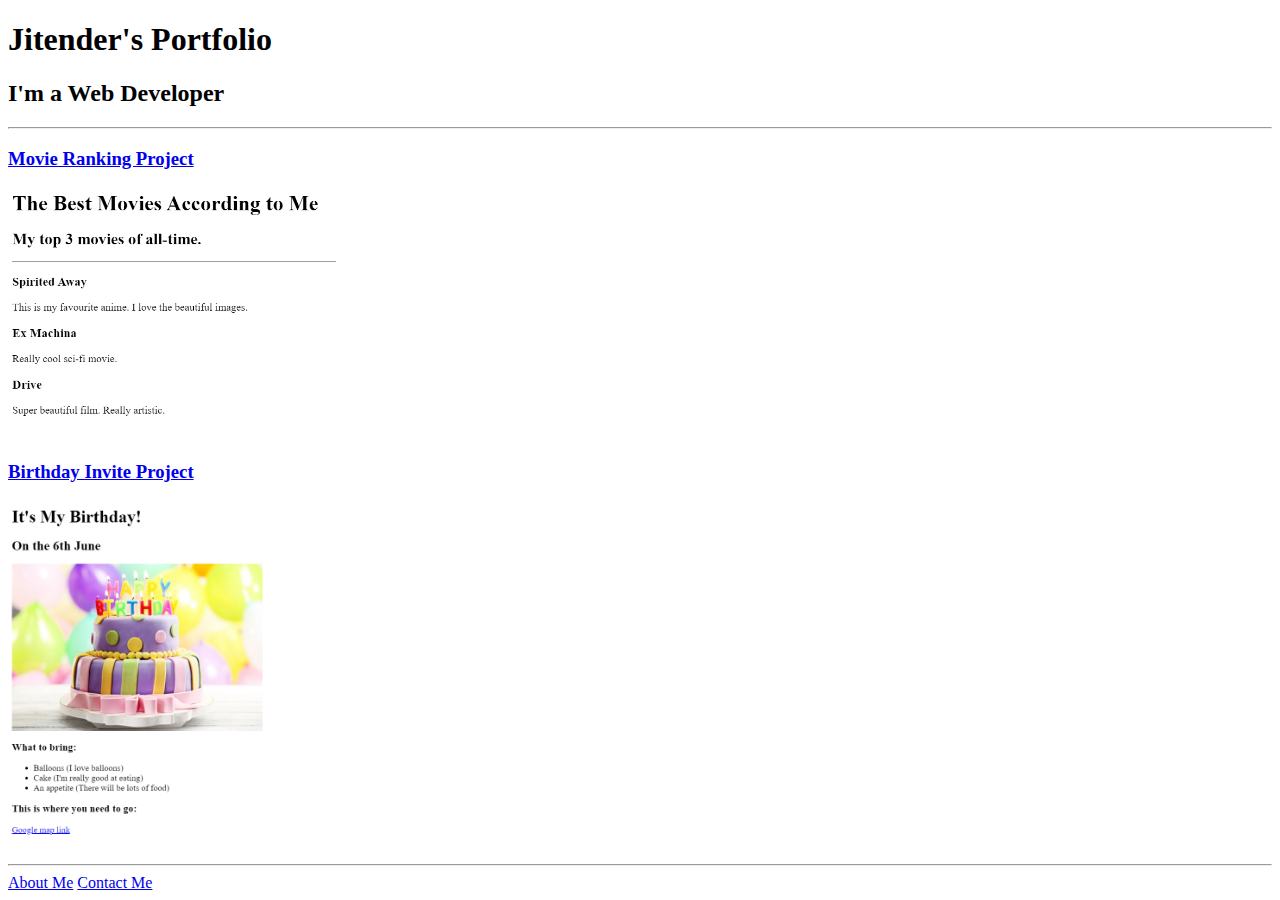
==== index.html @ bfeefc6d "Add files via upload" ====
<!-- TODO 1: Create the HTML Boilerplate -->

<!-- TODO 2: Add Your previous projects' HTML into the public folder -->

<!-- TODO 3: Take screenshots of your project previews and add the images to the images folder -->

<!-- TODO 4: Add titles/subtitles etc. -->

<!-- TODO 5: Add a link to the project pages -->

<!-- TODO 6: Add images to show the project previews
HINT for TODO 6: You can use the height attribute set to 200 to make the image smaller:
https://developer.mozilla.org/en-US/docs/Web/HTML/Element/img#attr-height -->

<!-- TODO 7: Add the Contact Me and About Me page links -->
<!DOCTYPE html>
<html lang = "en">

<head>
    <meta charset = "UTF-8">
    <title>Jitender's Portfolio</title>
</head>
    
<body>
    <h1>Jitender's Portfolio</h1>
    <h2>I'm a Web Developer</h2>
    <hr/>
    <h3><a href="./public/movie-ranking.html">Movie Ranking Project</a></h3>
    <img src="./assets/images/Movies.png" height="250" alt="Movie Ranking Project Review" />
    <h3><a href="./public/birthday-invite.html">Birthday Invite Project</a></h3>
    <img src="./assets/images/birthday.png" height="350" alt="Birthday Invite Project Preview" />
    <hr/>
    <a href="./public/about.html">About Me</a>
    <a href="./public/contact.html">Contact Me</a>
</body>

</html>
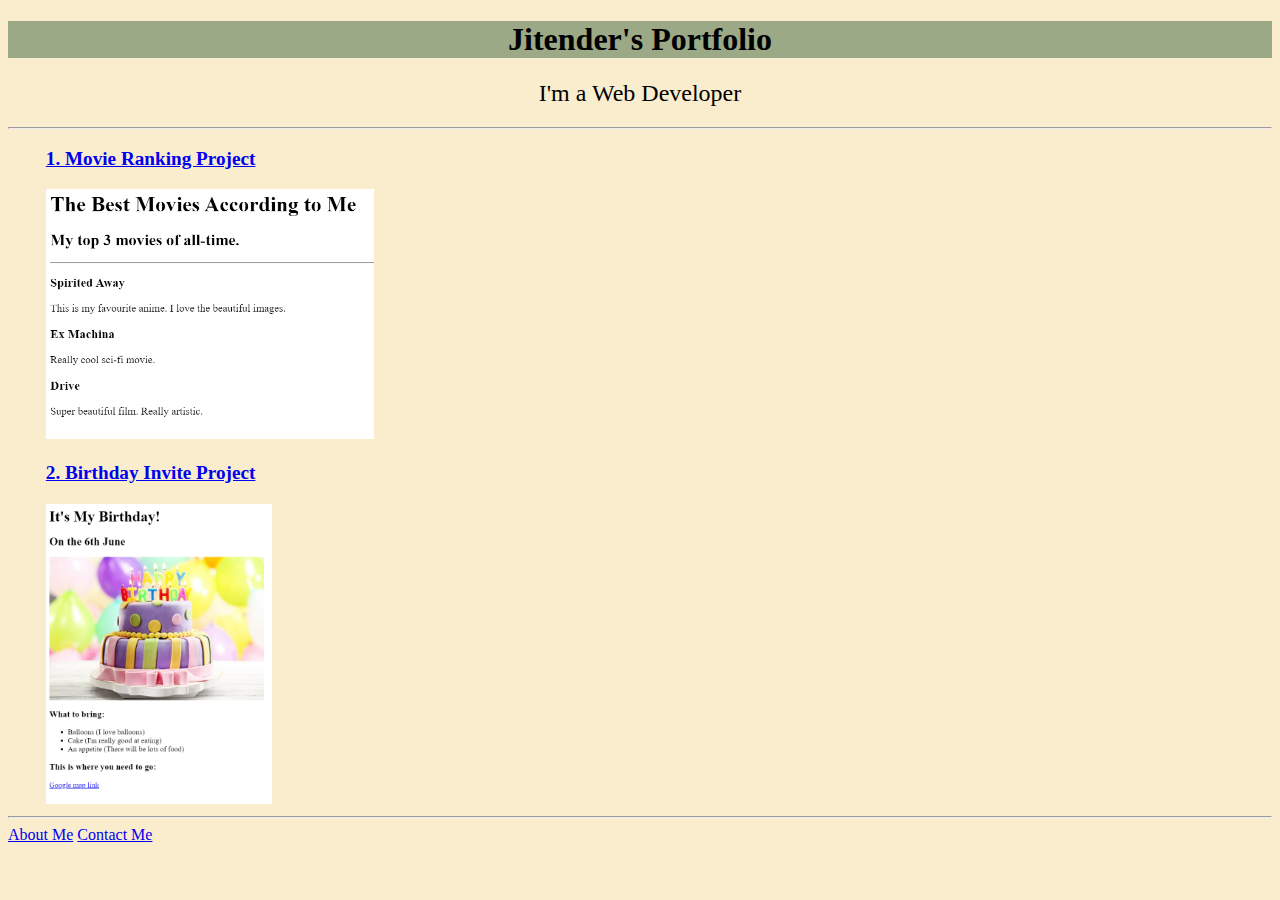
==== commit 13bcc88a: "Update index.html" ====
--- a/index.html
+++ b/index.html
@@ -14,24 +14,45 @@
 
 <!-- TODO 7: Add the Contact Me and About Me page links -->
 <!DOCTYPE html>
-<html lang = "en">
-
+<html lang="en">
 <head>
-    <meta charset = "UTF-8">
+    <meta charset="UTF-8">
+    <meta name="viewport" content="width=device-width, initial-scale=1.0">
     <title>Jitender's Portfolio</title>
 </head>
-    
+
+<style>
+    html{
+        background-color: #FAEDCE;
+    }
+    h1{
+        text-align: center;
+        background-color: #9CA986;
+    }
+    h2{
+        text-align: center;
+        font-weight: normal;
+    }
+    h3{
+        margin-left: 1cm;
+        font-size: larger;
+    }
+    img{
+        margin-left: 1cm;
+    }
+</style>
+
 <body>
     <h1>Jitender's Portfolio</h1>
-    <h2>I'm a Web Developer</h2>
-    <hr/>
-    <h3><a href="./public/movie-ranking.html">Movie Ranking Project</a></h3>
-    <img src="./assets/images/Movies.png" height="250" alt="Movie Ranking Project Review" />
-    <h3><a href="./public/birthday-invite.html">Birthday Invite Project</a></h3>
-    <img src="./assets/images/birthday.png" height="350" alt="Birthday Invite Project Preview" />
-    <hr/>
-    <a href="./public/about.html">About Me</a>
-    <a href="./public/contact.html">Contact Me</a>
+        <h2>I'm a Web Developer</h2>
+        <hr/>
+        <h3><a href = "./public/movie-ranking.html">1. Movie Ranking Project</a></h3>
+        <img src = "./assets/images/Movies.png" height="250" alt="movie ranking project preview">
+
+        <h3><a href="./public/birthday-invite.html">2. Birthday Invite Project</a></h3>
+        <img src="./assets/images/birthday.png" height="300" alt="Birthday Invite Project Preview">
+        <hr/>
+        <a href="./public/about.html">About Me</a>
+        <a href="./public/contact.html">Contact Me</a>
 </body>
-
-</html>+</html>
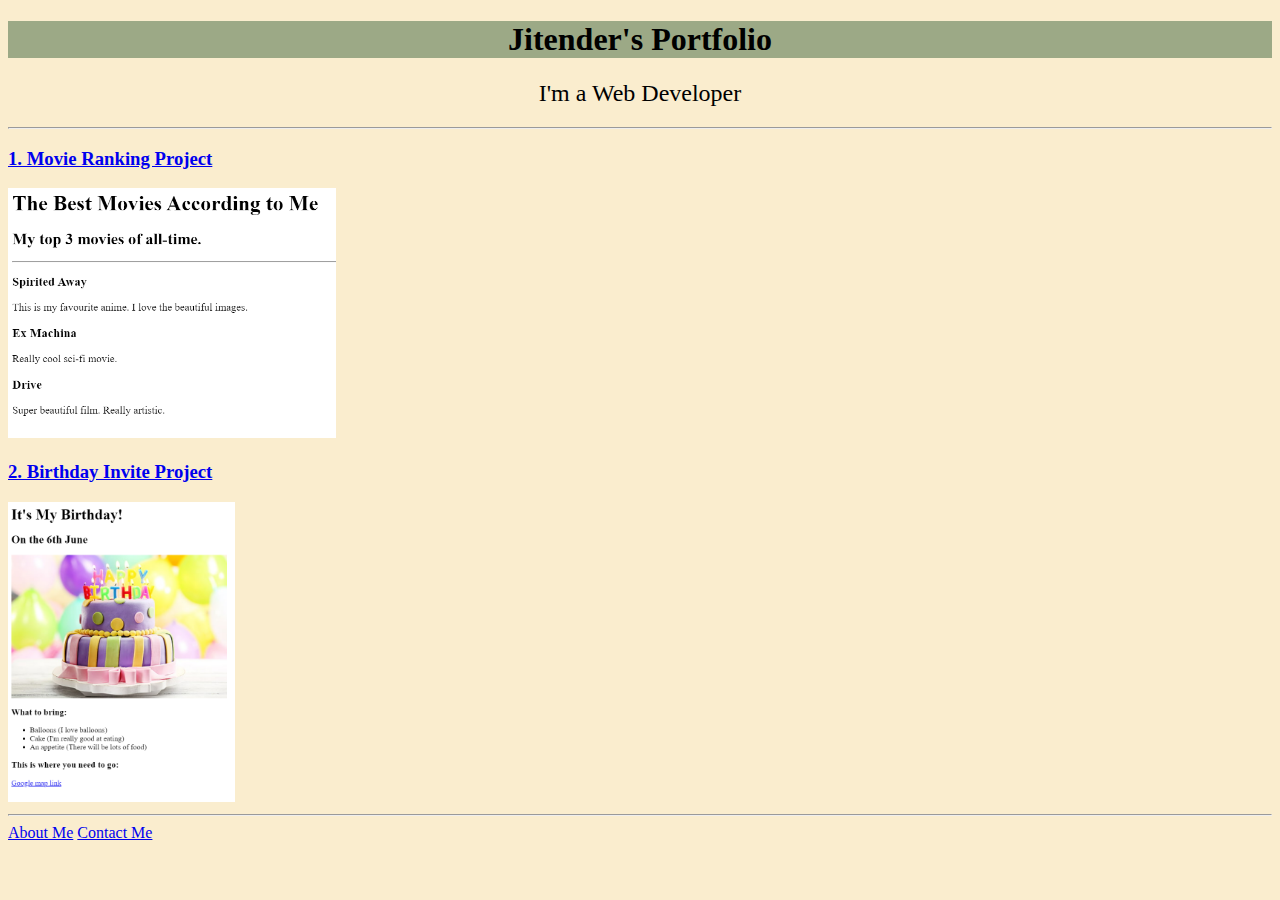
==== commit b5c8d95f: "Update index.html" ====
--- a/index.html
+++ b/index.html
@@ -33,13 +33,6 @@
         text-align: center;
         font-weight: normal;
     }
-    h3{
-        margin-left: 1cm;
-        font-size: larger;
-    }
-    img{
-        margin-left: 1cm;
-    }
 </style>
 
 <body>
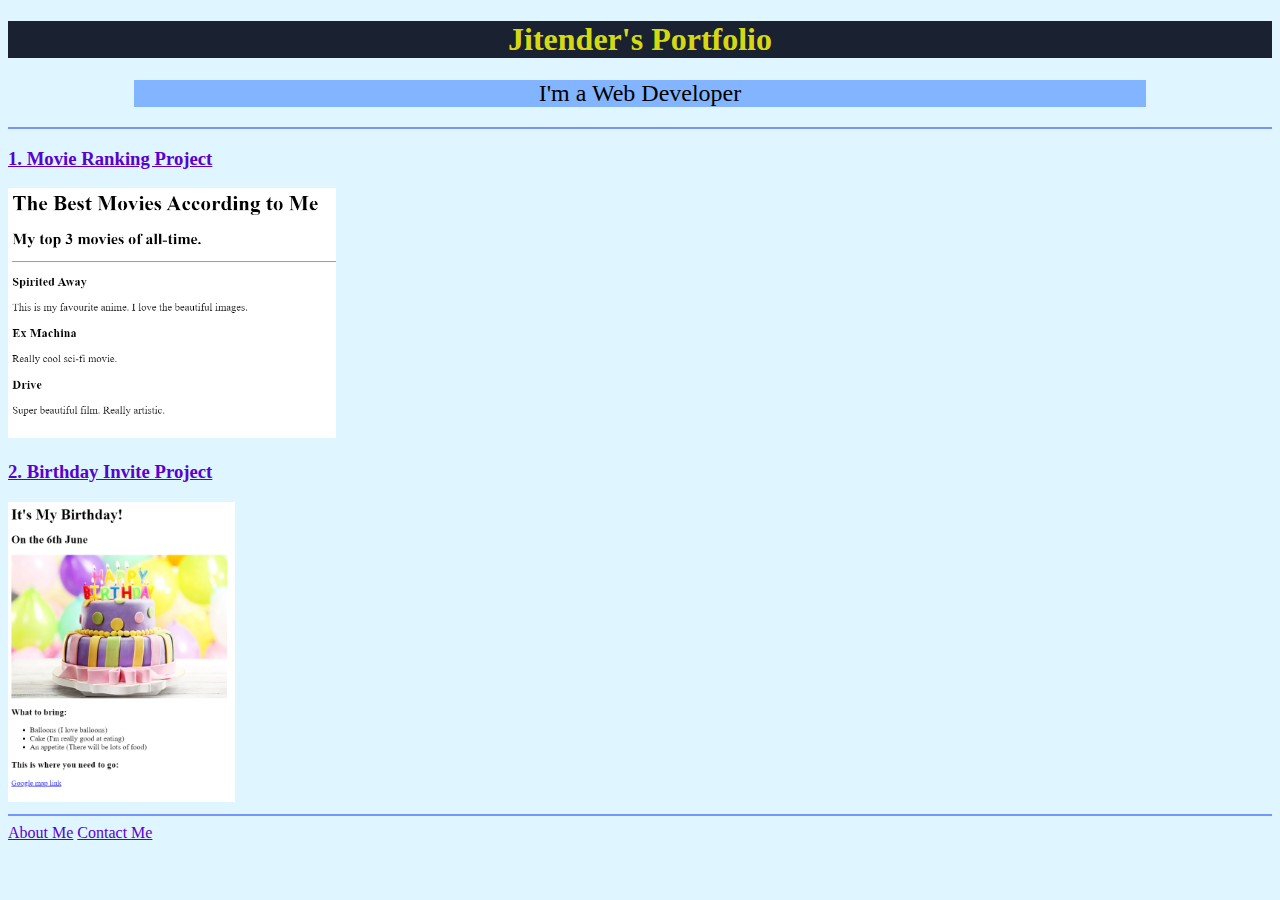
==== commit a11bb0fd: "Update index.html" ====
--- a/index.html
+++ b/index.html
@@ -1,18 +1,3 @@
-<!-- TODO 1: Create the HTML Boilerplate -->
-
-<!-- TODO 2: Add Your previous projects' HTML into the public folder -->
-
-<!-- TODO 3: Take screenshots of your project previews and add the images to the images folder -->
-
-<!-- TODO 4: Add titles/subtitles etc. -->
-
-<!-- TODO 5: Add a link to the project pages -->
-
-<!-- TODO 6: Add images to show the project previews
-HINT for TODO 6: You can use the height attribute set to 200 to make the image smaller:
-https://developer.mozilla.org/en-US/docs/Web/HTML/Element/img#attr-height -->
-
-<!-- TODO 7: Add the Contact Me and About Me page links -->
 <!DOCTYPE html>
 <html lang="en">
 <head>
@@ -23,15 +8,25 @@
 
 <style>
     html{
-        background-color: #FAEDCE;
+        background-color: #DFF5FF;
     }
     h1{
+        color: rgba(240, 244, 14, 0.9);
         text-align: center;
-        background-color: #9CA986;
+        background-color: #1A2130;
     }
     h2{
         text-align: center;
         font-weight: normal;
+        background-color: #83B4FF;
+        margin-left: 10%;
+        margin-right: 10%;
+    }
+    hr{
+        border:1px solid#7695FF;
+    }
+    a{
+        color: rgb(90, 0, 207);
     }
 </style>
 
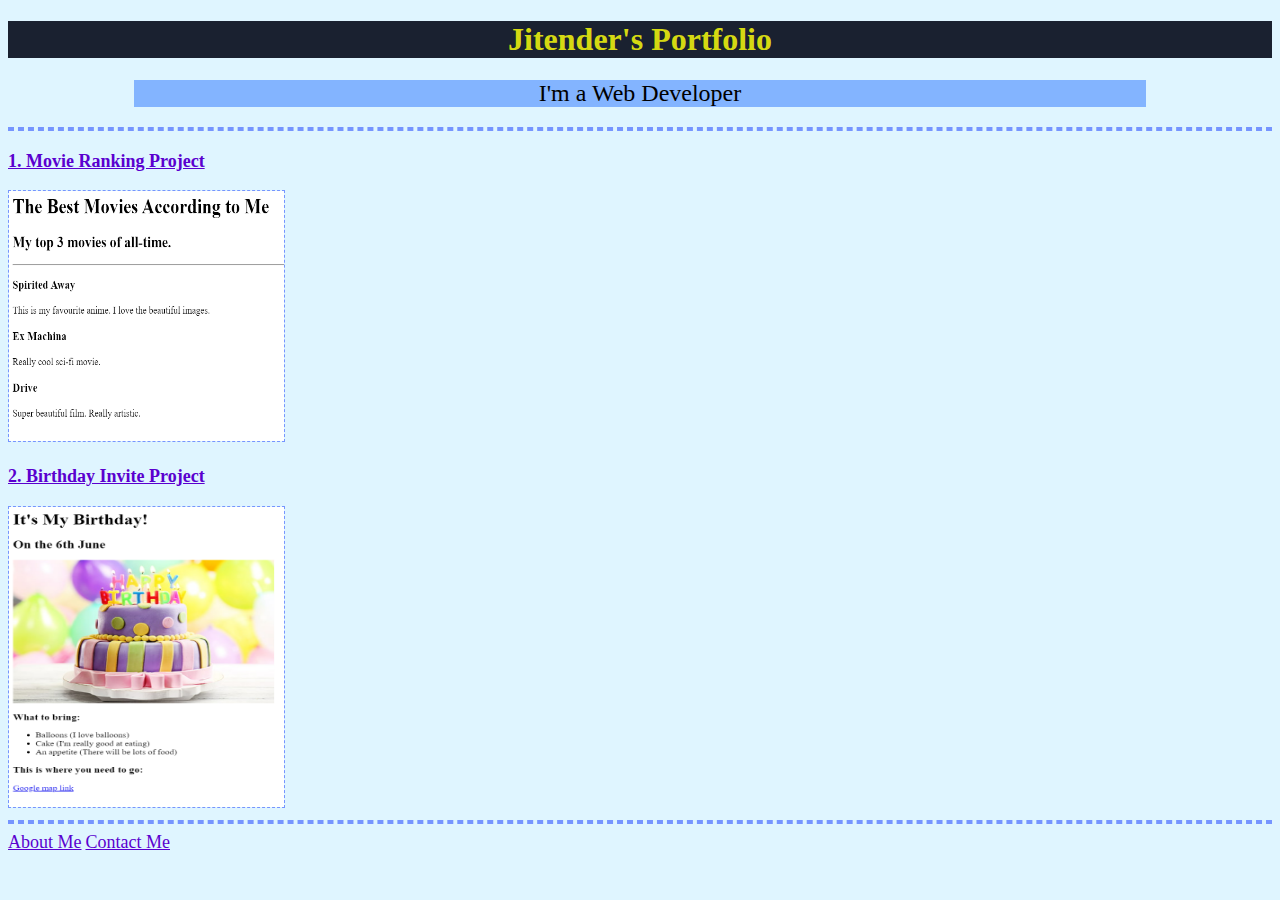
==== commit 4a8ece9d: "Update index.html" ====
--- a/index.html
+++ b/index.html
@@ -23,10 +23,14 @@
         margin-right: 10%;
     }
     hr{
-        border:1px solid#7695FF;
+        border:2px dashed#7695FF;
     }
     a{
+        font-size: large;
         color: rgb(90, 0, 207);
+    }
+    img{
+        border: 1px dashed #7695FF;
     }
 </style>
 
@@ -35,10 +39,10 @@
         <h2>I'm a Web Developer</h2>
         <hr/>
         <h3><a href = "./public/movie-ranking.html">1. Movie Ranking Project</a></h3>
-        <img src = "./assets/images/Movies.png" height="250" alt="movie ranking project preview">
+        <img src = "./assets/images/Movies.png" height="250" width="275" alt="movie ranking project preview">
 
         <h3><a href="./public/birthday-invite.html">2. Birthday Invite Project</a></h3>
-        <img src="./assets/images/birthday.png" height="300" alt="Birthday Invite Project Preview">
+        <img src="./assets/images/birthday.png" height="300" width="275" alt="Birthday Invite Project Preview">
         <hr/>
         <a href="./public/about.html">About Me</a>
         <a href="./public/contact.html">Contact Me</a>
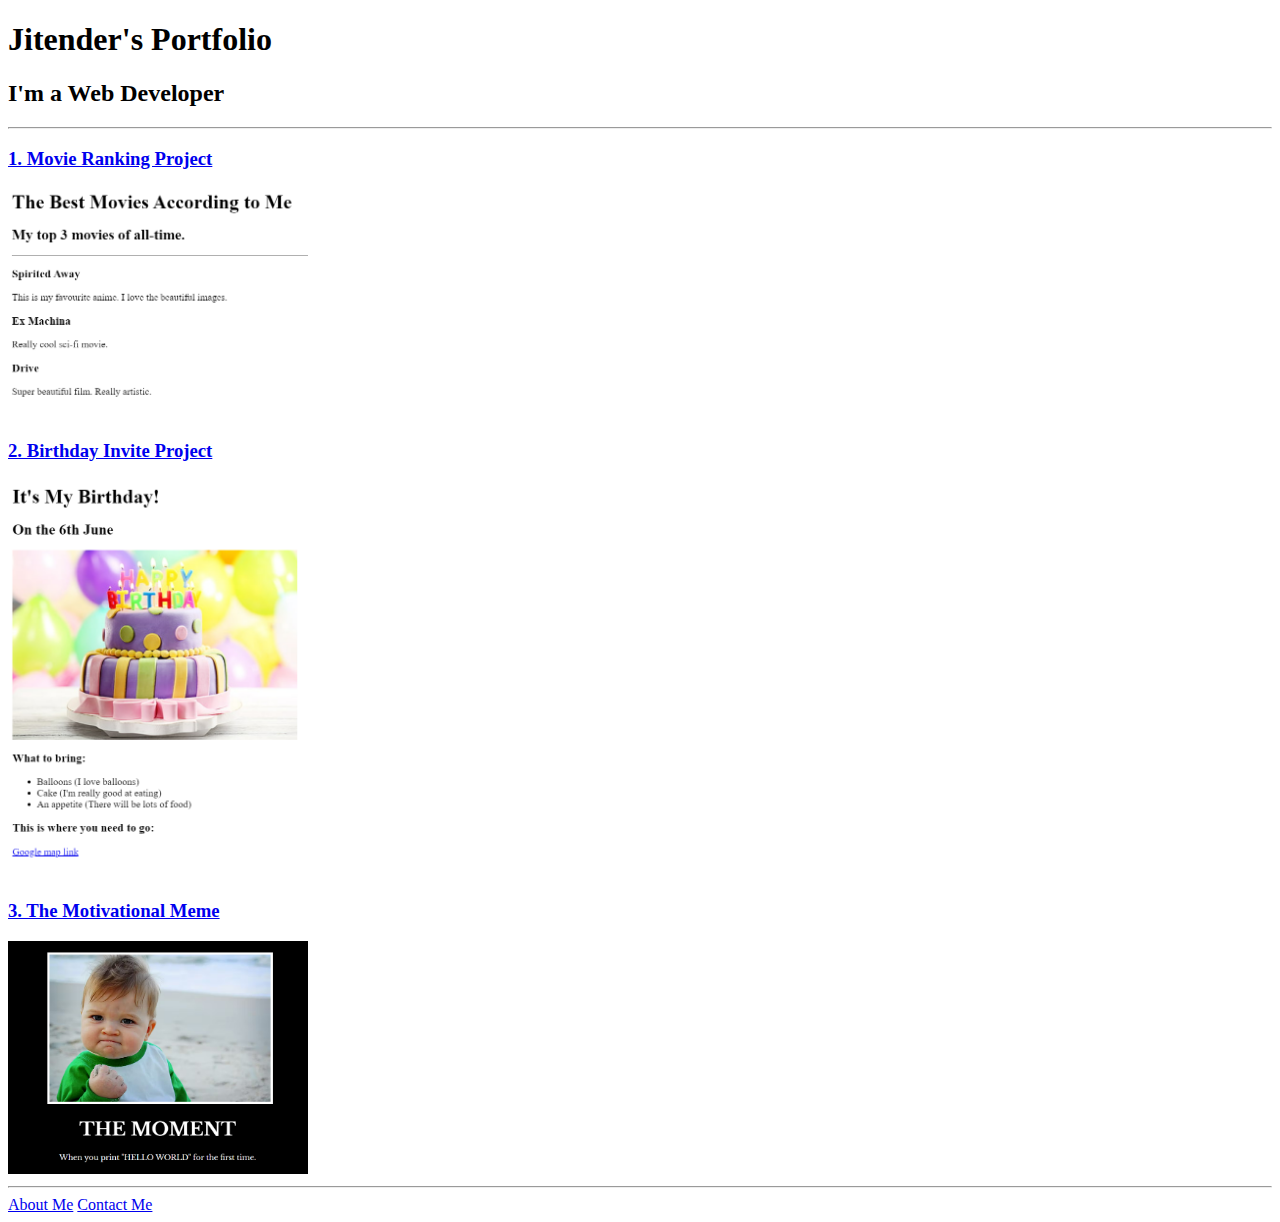
==== commit 6207c32f: "Update index.html" ====
--- a/index.html
+++ b/index.html
@@ -4,45 +4,27 @@
     <meta charset="UTF-8">
     <meta name="viewport" content="width=device-width, initial-scale=1.0">
     <title>Jitender's Portfolio</title>
+    <link rel="stylesheet" href="style.css"/>
 </head>
-
-<style>
-    html{
-        background-color: #DFF5FF;
-    }
-    h1{
-        color: rgba(240, 244, 14, 0.9);
-        text-align: center;
-        background-color: #1A2130;
-    }
-    h2{
-        text-align: center;
-        font-weight: normal;
-        background-color: #83B4FF;
-        margin-left: 10%;
-        margin-right: 10%;
-    }
-    hr{
-        border:2px dashed#7695FF;
-    }
-    a{
-        font-size: large;
-        color: rgb(90, 0, 207);
-    }
-    img{
-        border: 1px dashed #7695FF;
-    }
-</style>
 
 <body>
     <h1>Jitender's Portfolio</h1>
         <h2>I'm a Web Developer</h2>
         <hr/>
-        <h3><a href = "./public/movie-ranking.html">1. Movie Ranking Project</a></h3>
-        <img src = "./assets/images/Movies.png" height="250" width="275" alt="movie ranking project preview">
+        <div id="movie">
+            <h3><a href = "./public/movie-ranking.html">1. Movie Ranking Project</a></h3>
+            <img src = "./assets/images/Movies.png" width="300" alt="movie ranking project preview">
+        </div>
+        
+        <div id="birthday">
+            <h3><a href="./public/birthday-invite.html">2. Birthday Invite Project</a></h3>
+            <img src="./assets/images/birthday.png" width="300" alt="Birthday Invite Project Preview">
+        </div>
 
-        <h3><a href="./public/birthday-invite.html">2. Birthday Invite Project</a></h3>
-        <img src="./assets/images/birthday.png" height="300" width="275" alt="Birthday Invite Project Preview">
+        <div id="meme">
+            <h3><a href="./public/meme/meme.html">3. The Motivational Meme</a></h3>
+            <img src="./assets/images/meme/project.png" width="300" alt="The Motivational Meme Project Review">
+        </div>
         <hr/>
         <a href="./public/about.html">About Me</a>
         <a href="./public/contact.html">Contact Me</a>
